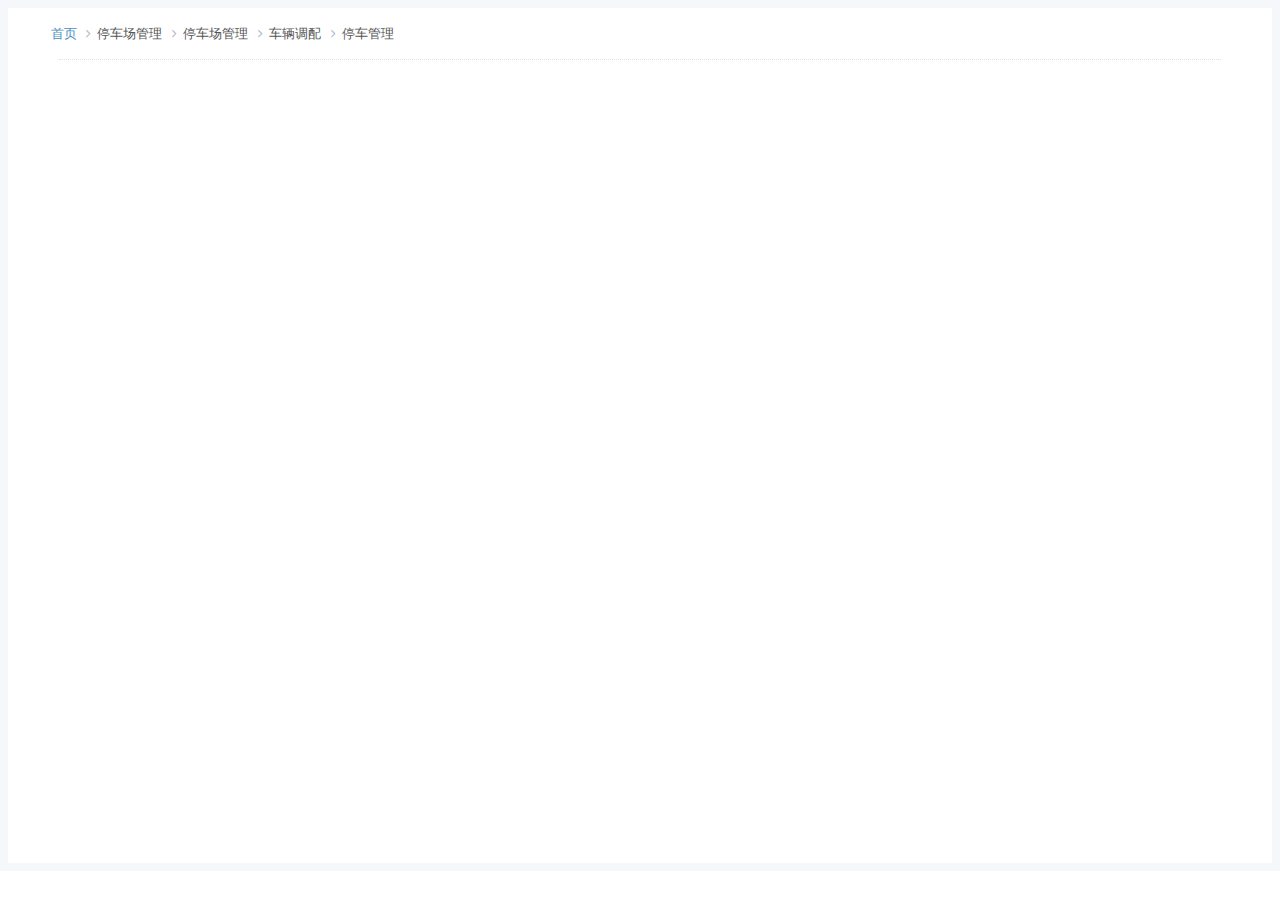
==== web/jsp/content4.html @ 3399c290 "first carmanage" ====
<!DOCTYPE html>
<html>

	<head>
		<meta charset="UTF-8">
		<title></title>
		<link rel="stylesheet" href="css/content_one.css" />
		<link rel="stylesheet" href="css/font.css" />
		<link rel="stylesheet" href="css/icon.css" />
	</head>

	<body>
		<ul>
			<li class="index">
				<a class="indexhome" href="#">首页</a>
			</li>
			<li class="index"><span class="fontawesome">&#xf105;</span>停车场管理</li>
			<li class="index"><span class="fontawesome">&#xf105;</span>停车场管理</li>
			<li class="index"><span class="fontawesome">&#xf105;</span>车辆调配</li>
			<li class="index"><span class="fontawesome">&#xf105;</span>停车管理</li>
		</ul>
		<!--
        	作者：1084961504@qq.com
        	时间：2017-10-21
        	描述：
        -->
		<hr style="height:1px;border:none;border-top:1px dotted #e2e2e2;width:92%;" />
	</body>

</html>
---- web/jsp/css/content_one.css ----
html {
	height: 95%;
	/*width: 98%;*/
	/*margin: 5px;*/
	border: 8px solid #F5F7FA;
}

body {
	height: 100%;
	width: 100%;
	/*外边距*/
	margin: 0px;
	/*内边距*/
	padding: 0px;
}

a {
	outline: none !important;
	/*取消下滑线*/
	text-decoration: none;
	color: #555555;
}

li {
	list-style: none;
}

.index {
	display: inline;
	font-size: 13px;
	color: #555555;
	padding: 0px 3px;
}

.index>span {
	padding-right: 6px;
}

.indexhome {
	color: #4c8fbd;
}
---- web/jsp/css/font.css ----
@font-face {
	font-family: Source Sans Pro;
	src: url('../font/SourceSansPro-Light.otf'), url('../font/SourceSansPro-Light.ttf');
}
---- web/jsp/css/icon.css ----
@font-face {
	font-family: 'iconfont'; /* project id 441720 */
	src: url('//at.alicdn.com/t/font_441720_8c23hcw2bjawnrk9.eot');
	src: url('//at.alicdn.com/t/font_441720_8c23hcw2bjawnrk9.eot?#iefix')
		format('embedded-opentype'),
		url('//at.alicdn.com/t/font_441720_8c23hcw2bjawnrk9.woff')
		format('woff'),
		url('//at.alicdn.com/t/font_441720_8c23hcw2bjawnrk9.ttf')
		format('truetype'),
		url('//at.alicdn.com/t/font_441720_8c23hcw2bjawnrk9.svg#iconfont')
		format('svg');
}

.iconfont {
	font-family: "iconfont" !important;
	font-size: 14px;
	font-style: normal;
	-webkit-font-smoothing: antialiased;
	-webkit-text-stroke-width: 0.2px;
	-moz-osx-font-smoothing: grayscale;
	color: #FFFFFF;
}

#iconlist {
	margin-left: 34px;
	font-size: 13px;
	/*display: inline;*/
}

.onlyicon {
	font-family: "iconfont" !important;
}

@font-face {
	font-family: FontAwesome;
	src: url('../font-awesome/fonts/FontAwesome.otf'),
		url('../font/SourceSansPro-Light.ttf');
}

.fontawesome {
	font-family: "FontAwesome" !important;
	color: #b2b6bf;
}
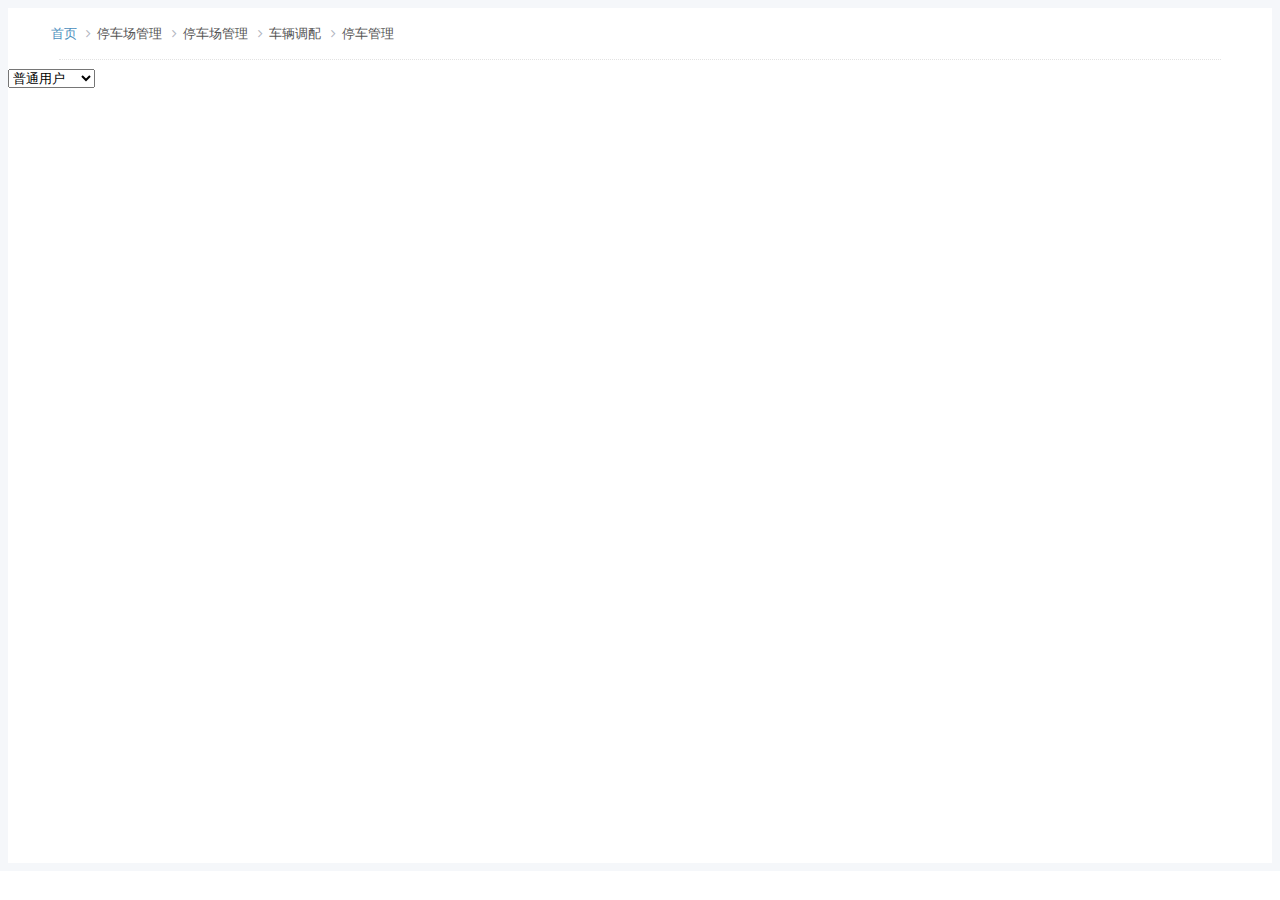
==== commit f3833916: "day1129 重构用户模块" ====
--- a/web/jsp/content4.html
+++ b/web/jsp/content4.html
@@ -1,30 +1,30 @@
 <!DOCTYPE html>
 <html>
 
-	<head>
-		<meta charset="UTF-8">
-		<title></title>
-		<link rel="stylesheet" href="css/content_one.css" />
-		<link rel="stylesheet" href="css/font.css" />
-		<link rel="stylesheet" href="css/icon.css" />
-	</head>
+<head>
+    <meta charset="UTF-8">
+    <title></title>
+    <link rel="stylesheet" href="css/content_one.css"/>
+    <link rel="stylesheet" href="css/font.css"/>
+    <link rel="stylesheet" href="css/icon.css"/>
+</head>
 
-	<body>
-		<ul>
-			<li class="index">
-				<a class="indexhome" href="#">首页</a>
-			</li>
-			<li class="index"><span class="fontawesome">&#xf105;</span>停车场管理</li>
-			<li class="index"><span class="fontawesome">&#xf105;</span>停车场管理</li>
-			<li class="index"><span class="fontawesome">&#xf105;</span>车辆调配</li>
-			<li class="index"><span class="fontawesome">&#xf105;</span>停车管理</li>
-		</ul>
-		<!--
-        	作者：1084961504@qq.com
-        	时间：2017-10-21
-        	描述：
-        -->
-		<hr style="height:1px;border:none;border-top:1px dotted #e2e2e2;width:92%;" />
-	</body>
+<body>
+<ul>
+    <li class="index">
+        <a class="indexhome" href="#">首页</a>
+    </li>
+    <li class="index"><span class="fontawesome">&#xf105;</span>停车场管理</li>
+    <li class="index"><span class="fontawesome">&#xf105;</span>停车场管理</li>
+    <li class="index"><span class="fontawesome">&#xf105;</span>车辆调配</li>
+    <li class="index"><span class="fontawesome">&#xf105;</span>停车管理</li>
+</ul>
+<hr style="height:1px;border:none;border-top:1px dotted #e2e2e2;width:92%;"/>
+
+<select>
+    <option value="1">普通用户</option>
+    <option value="2">管理员用户</option>
+</select>
+</body>
 
 </html>--- a/web/jsp/css/icon.css
+++ b/web/jsp/css/icon.css
@@ -1,14 +1,10 @@
 @font-face {
-	font-family: 'iconfont'; /* project id 441720 */
-	src: url('//at.alicdn.com/t/font_441720_8c23hcw2bjawnrk9.eot');
-	src: url('//at.alicdn.com/t/font_441720_8c23hcw2bjawnrk9.eot?#iefix')
-		format('embedded-opentype'),
-		url('//at.alicdn.com/t/font_441720_8c23hcw2bjawnrk9.woff')
-		format('woff'),
-		url('//at.alicdn.com/t/font_441720_8c23hcw2bjawnrk9.ttf')
-		format('truetype'),
-		url('//at.alicdn.com/t/font_441720_8c23hcw2bjawnrk9.svg#iconfont')
-		format('svg');
+	font-family: 'iconfont';  /* project id 441720 */
+	src: url('//at.alicdn.com/t/font_441720_l440ke5k4u545cdi.eot');
+	src: url('//at.alicdn.com/t/font_441720_l440ke5k4u545cdi.eot?#iefix') format('embedded-opentype'),
+	url('//at.alicdn.com/t/font_441720_l440ke5k4u545cdi.woff') format('woff'),
+	url('//at.alicdn.com/t/font_441720_l440ke5k4u545cdi.ttf') format('truetype'),
+	url('//at.alicdn.com/t/font_441720_l440ke5k4u545cdi.svg#iconfont') format('svg');
 }
 
 .iconfont {
